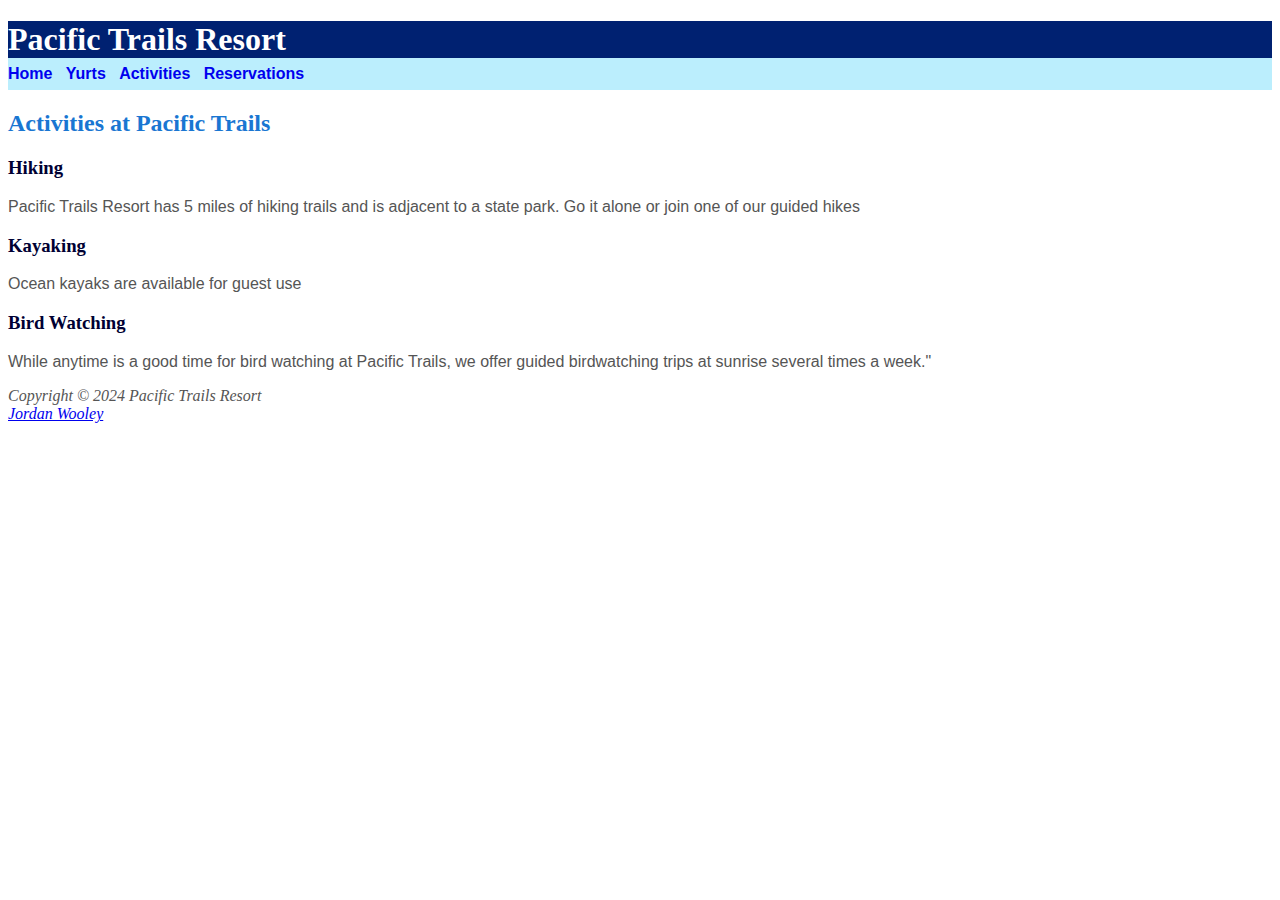
==== activities.html @ 9d621301 "add images, more css, activities page and ignore file" ====
<!DOCTYPE html>
<html lang="en">
  <head>
    <link rel="stylesheet" href="css/pacific.css" />
    <meta charset="utf-8" />
    <title>Pacific Trails Resort :: Activities</title>
  </head>

  <body>
    <header>
      <h1>Pacific Trails Resort</h1>
    </header>

    <nav>
      <a href="index.html"><b>Home</b></a> &nbsp;
      <a href="yurts.html"><b>Yurts</b></a> &nbsp;
      <a href="activities.html"><b>Activities</b></a> &nbsp;
      <a href="#"><b>Reservations</b></a>
    </nav>

    <main>
      <h2>Activities at Pacific Trails</h2>
      <h3>Hiking</h3>
      <p>
        Pacific Trails Resort has 5 miles of hiking trails and is adjacent to a
        state park. Go it alone or join one of our guided hikes
      </p>

      <h3>Kayaking</h3>
      <p>Ocean kayaks are available for guest use</p>

      <h3>Bird Watching</h3>
      <p>
        While anytime is a good time for bird watching at Pacific Trails, we
        offer guided birdwatching trips at sunrise several times a week."
      </p>
    </main>

    <footer>
      Copyright © 2024 Pacific Trails Resort<br />
      <a href="mailto:jordanwooley95@gmail.com">Jordan Wooley</a>
    </footer>
  </body>
</html>
---- css/pacific.css ----
body {
  background-color: white;
  color: #555555;
  font-family: Arial, Helvetica, sans-serif;
}

h1 {
  background-color: #002171;
  color: #ffffff;
  margin-bottom: 0;
  font-family: Georgia, "Times New Roman", Times, serif;
}

nav {
  background-color: #bbeefd;
  color: white;
  font-weight: bold;
  line-height: 200%;
}

nav a {
  text-decoration: none;
}

h2 {
  color: #1976d2;
  font-family: Georgia, "Times New Roman", Times, serif;
}

h3 {
  color: #000033;
  font-family: Georgia, "Times New Roman", Times, serif;
}

dt {
  color: #002171;
}

footer {
  font-style: italic;
  font-family: Georgia, "Times New Roman", Times, serif;
}

.resort {
  color: #1976d2;
}

.contact {
  color: black;
}
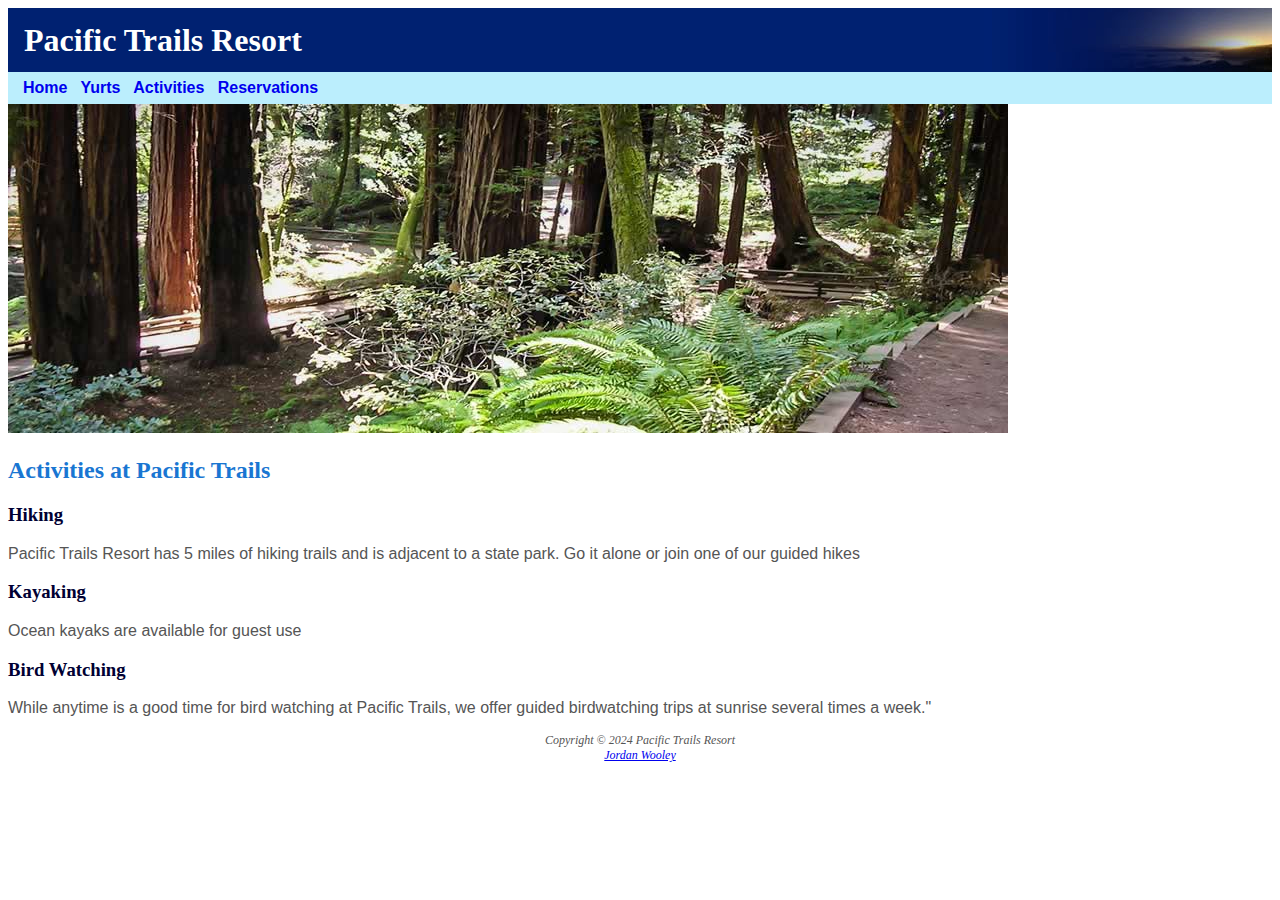
==== commit 149a5787: "more css and images" ====
--- a/activities.html
+++ b/activities.html
@@ -12,11 +12,14 @@
     </header>
 
     <nav>
-      <a href="index.html"><b>Home</b></a> &nbsp;
-      <a href="yurts.html"><b>Yurts</b></a> &nbsp;
-      <a href="activities.html"><b>Activities</b></a> &nbsp;
-      <a href="#"><b>Reservations</b></a>
+      <a href="index.html">Home</a> &nbsp; <a href="yurts.html">Yurts</a> &nbsp;
+      <a href="activities.html">Activities</a> &nbsp;
+      <a href="#">Reservations</a>
     </nav>
+
+    <div>
+      <img src="images/trail.jpg" alt="trail" />
+    </div>
 
     <main>
       <h2>Activities at Pacific Trails</h2>
--- a/css/pacific.css
+++ b/css/pacific.css
@@ -5,13 +5,24 @@
 }
 
 h1 {
-  background-color: #002171;
   color: #ffffff;
   margin-bottom: 0;
+  margin-top: 0;
   font-family: Georgia, "Times New Roman", Times, serif;
 }
 
+header {
+  background-color: #002171;
+  background-image: url("../images/sunset.jpg");
+  background-repeat: no-repeat;
+  background-position: right;
+  line-height: 400%;
+  text-indent: 1em;
+  width: 100%;
+}
+
 nav {
+  padding-left: 15px;
   background-color: #bbeefd;
   color: white;
   font-weight: bold;
@@ -39,12 +50,24 @@
 footer {
   font-style: italic;
   font-family: Georgia, "Times New Roman", Times, serif;
+  font-size: 75%;
+  text-align: center;
+}
+
+ul {
+  list-style-image: url(../images/marker.gif);
 }
 
 .resort {
   color: #1976d2;
+  font-weight: bold;
 }
 
 .contact {
   color: black;
+  font-size: 90%;
 }
+
+#coast {
+  width: 100%;
+}
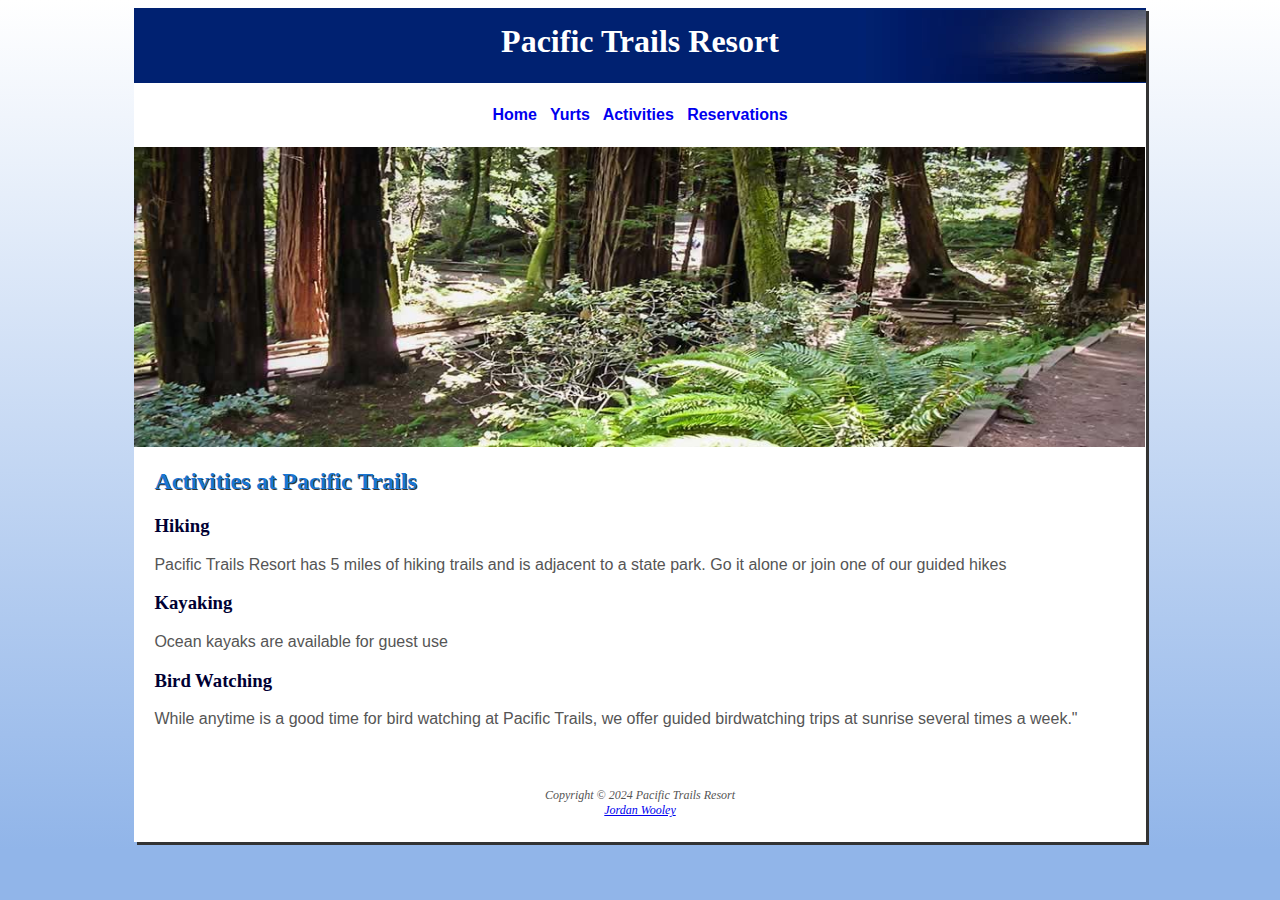
==== commit 1ed9693d: "add more css and formatting" ====
--- a/activities.html
+++ b/activities.html
@@ -7,41 +7,42 @@
   </head>
 
   <body>
-    <header>
-      <h1>Pacific Trails Resort</h1>
-    </header>
+    <div id="wrapper">
+      <header>
+        <h1>Pacific Trails Resort</h1>
+      </header>
 
-    <nav>
-      <a href="index.html">Home</a> &nbsp; <a href="yurts.html">Yurts</a> &nbsp;
-      <a href="activities.html">Activities</a> &nbsp;
-      <a href="#">Reservations</a>
-    </nav>
+      <nav>
+        <a href="index.html">Home</a> &nbsp;
+        <a href="yurts.html">Yurts</a> &nbsp;
+        <a href="activities.html">Activities</a> &nbsp;
+        <a href="#">Reservations</a>
+      </nav>
 
-    <div>
-      <img src="images/trail.jpg" alt="trail" />
+      <div id="activitiesHero"></div>
+
+      <main>
+        <h2>Activities at Pacific Trails</h2>
+        <h3>Hiking</h3>
+        <p>
+          Pacific Trails Resort has 5 miles of hiking trails and is adjacent to
+          a state park. Go it alone or join one of our guided hikes
+        </p>
+
+        <h3>Kayaking</h3>
+        <p>Ocean kayaks are available for guest use</p>
+
+        <h3>Bird Watching</h3>
+        <p>
+          While anytime is a good time for bird watching at Pacific Trails, we
+          offer guided birdwatching trips at sunrise several times a week."
+        </p>
+      </main>
+
+      <footer>
+        Copyright © 2024 Pacific Trails Resort<br />
+        <a href="mailto:jordanwooley95@gmail.com">Jordan Wooley</a>
+      </footer>
     </div>
-
-    <main>
-      <h2>Activities at Pacific Trails</h2>
-      <h3>Hiking</h3>
-      <p>
-        Pacific Trails Resort has 5 miles of hiking trails and is adjacent to a
-        state park. Go it alone or join one of our guided hikes
-      </p>
-
-      <h3>Kayaking</h3>
-      <p>Ocean kayaks are available for guest use</p>
-
-      <h3>Bird Watching</h3>
-      <p>
-        While anytime is a good time for bird watching at Pacific Trails, we
-        offer guided birdwatching trips at sunrise several times a week."
-      </p>
-    </main>
-
-    <footer>
-      Copyright © 2024 Pacific Trails Resort<br />
-      <a href="mailto:jordanwooley95@gmail.com">Jordan Wooley</a>
-    </footer>
   </body>
 </html>
--- a/css/pacific.css
+++ b/css/pacific.css
@@ -1,7 +1,14 @@
 body {
-  background-color: white;
+  background-color: #91b5e9;
+  background-image: linear-gradient(to bottom, #ffffff, #91b5e9);
+  background-repeat: no-repeat;
   color: #555555;
   font-family: Arial, Helvetica, sans-serif;
+}
+
+main {
+  padding: 1px 20px 20px 20px;
+  display: block;
 }
 
 h1 {
@@ -16,17 +23,18 @@
   background-image: url("../images/sunset.jpg");
   background-repeat: no-repeat;
   background-position: right;
-  line-height: 400%;
-  text-indent: 1em;
-  width: 100%;
+  padding-top: 15px;
+  height: 60px;
+  text-align: center;
 }
 
 nav {
-  padding-left: 15px;
-  background-color: #bbeefd;
+  background-color: white;
   color: white;
   font-weight: bold;
   line-height: 200%;
+  text-align: center;
+  padding: 1em;
 }
 
 nav a {
@@ -35,6 +43,7 @@
 
 h2 {
   color: #1976d2;
+  text-shadow: 1px 1px 0 #333333;
   font-family: Georgia, "Times New Roman", Times, serif;
 }
 
@@ -52,6 +61,7 @@
   font-family: Georgia, "Times New Roman", Times, serif;
   font-size: 75%;
   text-align: center;
+  padding: 2em;
 }
 
 ul {
@@ -71,3 +81,34 @@
 #coast {
   width: 100%;
 }
+
+#wrapper {
+  width: 80%;
+  margin-left: auto;
+  margin-right: auto;
+  background-color: white;
+  min-width: 960px;
+  max-width: 2048px;
+  box-shadow: 3px 3px 0 #333333;
+}
+
+#homeHero {
+  background-image: url(../images/coast.jpg);
+  background-repeat: no-repeat;
+  background-size: 100% 100%;
+  height: 300px;
+}
+
+#yurtsHero {
+  background-image: url(../images/yurt.jpg);
+  background-repeat: no-repeat;
+  background-size: 100% 100%;
+  height: 300px;
+}
+
+#activitiesHero {
+  background-image: url(../images/trail.jpg);
+  background-repeat: no-repeat;
+  background-size: 100% 100%;
+  height: 300px;
+}
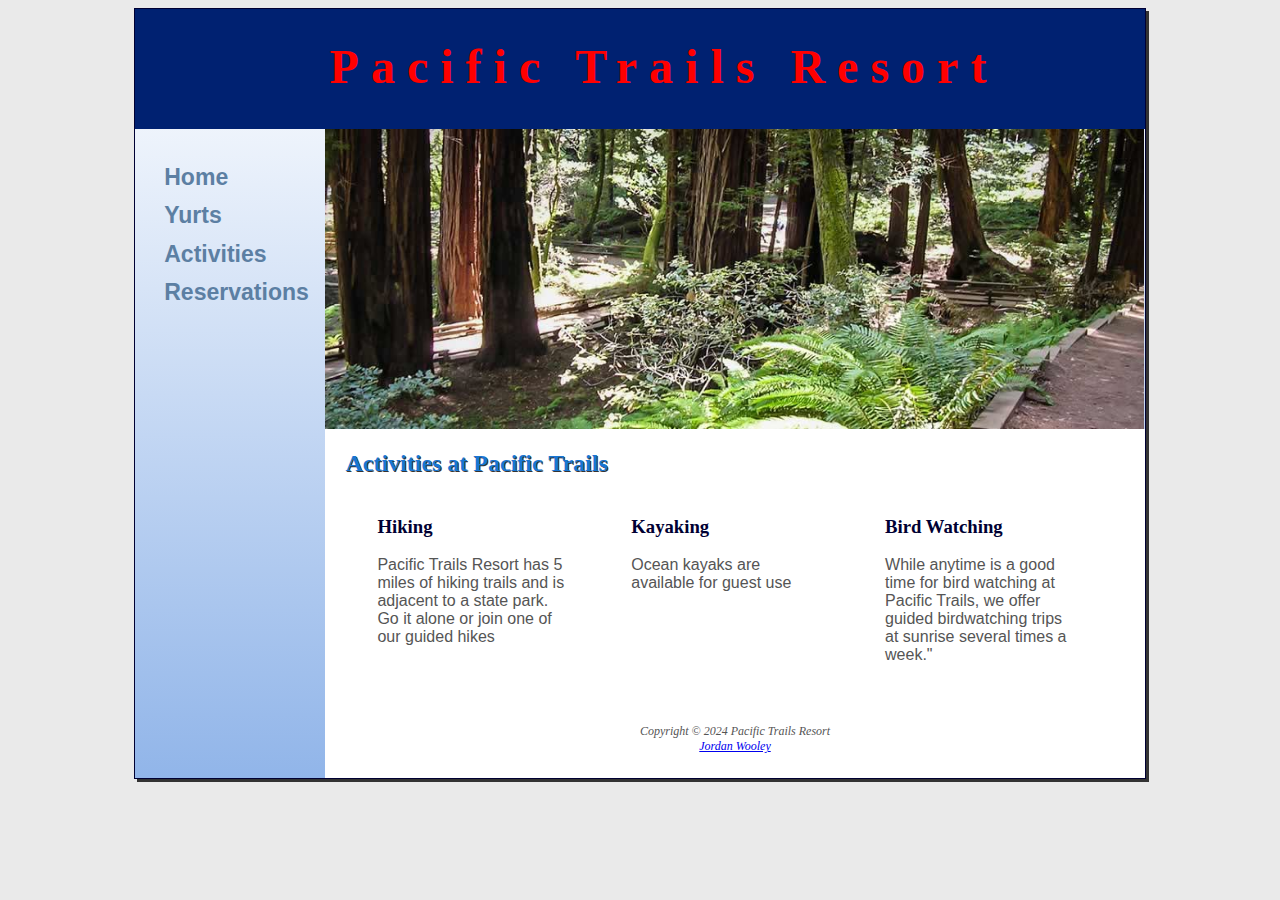
==== commit a6c29f52: "lab5" ====
--- a/activities.html
+++ b/activities.html
@@ -9,34 +9,42 @@
   <body>
     <div id="wrapper">
       <header>
-        <h1>Pacific Trails Resort</h1>
+        <h1><a href="index.html">Pacific Trails Resort </a></h1>
       </header>
 
       <nav>
-        <a href="index.html">Home</a> &nbsp;
-        <a href="yurts.html">Yurts</a> &nbsp;
-        <a href="activities.html">Activities</a> &nbsp;
-        <a href="#">Reservations</a>
+        <ul>
+          <li><a href="index.html">Home</a></li>
+          <li><a href="yurts.html">Yurts</a></li>
+          <li><a href="activities.html">Activities</a></li>
+          <li><a href="#">Reservations</a></li>
+        </ul>
       </nav>
 
       <div id="activitiesHero"></div>
 
       <main>
         <h2>Activities at Pacific Trails</h2>
-        <h3>Hiking</h3>
-        <p>
-          Pacific Trails Resort has 5 miles of hiking trails and is adjacent to
-          a state park. Go it alone or join one of our guided hikes
-        </p>
+        <section>
+          <h3>Hiking</h3>
+          <p>
+            Pacific Trails Resort has 5 miles of hiking trails and is adjacent
+            to a state park. Go it alone or join one of our guided hikes
+          </p>
+        </section>
 
-        <h3>Kayaking</h3>
-        <p>Ocean kayaks are available for guest use</p>
+        <section>
+          <h3>Kayaking</h3>
+          <p>Ocean kayaks are available for guest use</p>
+        </section>
 
-        <h3>Bird Watching</h3>
-        <p>
-          While anytime is a good time for bird watching at Pacific Trails, we
-          offer guided birdwatching trips at sunrise several times a week."
-        </p>
+        <section>
+          <h3>Bird Watching</h3>
+          <p>
+            While anytime is a good time for bird watching at Pacific Trails, we
+            offer guided birdwatching trips at sunrise several times a week."
+          </p>
+        </section>
       </main>
 
       <footer>
--- a/css/pacific.css
+++ b/css/pacific.css
@@ -1,44 +1,99 @@
+* {
+  box-sizing: border-box;
+}
+
 body {
-  background-color: #91b5e9;
-  background-image: linear-gradient(to bottom, #ffffff, #91b5e9);
-  background-repeat: no-repeat;
+  background-color: #eaeaea;
   color: #555555;
   font-family: Arial, Helvetica, sans-serif;
 }
 
 main {
-  padding: 1px 20px 20px 20px;
+  background-color: #ffffff;
+  margin-left: 190px;
+  padding: 1px 30px 20px 20px;
   display: block;
+  overflow: auto;
+}
+
+header {
+  background-color: #002171;
+  padding-top: 30px;
+  padding-left: 3em;
+  height: 120px;
+  text-align: center;
+}
+header a {
+  text-decoration: none;
+}
+
+header a:link {
+  color: red;
+}
+
+header a:visited {
+  color: #ffffff;
+}
+
+header a:hover {
+  color: #91b5e9;
+}
+
+header a:active {
+  color: white;
+}
+
+section {
+  float: left;
+  width: 33%;
+  padding-left: 2em;
+  padding-right: 2em;
+}
+
+nav ul {
+  list-style-type: none;
+  margin: 0;
+  padding-left: 0;
+  font-size: 1.2em;
+}
+
+nav {
+  width: 160px;
+  color: white;
+  font-weight: bold;
+  line-height: 200%;
+  float: left;
+  padding: 1.5em;
+  font-size: 120%;
+}
+
+nav a {
+  text-decoration: none;
+}
+
+nav a:link {
+  color: #5c7fa3;
+}
+
+nav a:visited {
+  color: #344873;
+}
+
+nav a:hover {
+  color: #a52a2a;
+}
+
+nav a:active {
+  color: white;
 }
 
 h1 {
+  font-size: 3em;
+  letter-spacing: 0.25em;
   color: #ffffff;
   margin-bottom: 0;
   margin-top: 0;
   font-family: Georgia, "Times New Roman", Times, serif;
-}
-
-header {
-  background-color: #002171;
-  background-image: url("../images/sunset.jpg");
-  background-repeat: no-repeat;
-  background-position: right;
-  padding-top: 15px;
-  height: 60px;
-  text-align: center;
-}
-
-nav {
-  background-color: white;
-  color: white;
-  font-weight: bold;
-  line-height: 200%;
-  text-align: center;
-  padding: 1em;
-}
-
-nav a {
-  text-decoration: none;
 }
 
 h2 {
@@ -57,6 +112,8 @@
 }
 
 footer {
+  margin-left: 190px;
+  background-color: #ffffff;
   font-style: italic;
   font-family: Georgia, "Times New Roman", Times, serif;
   font-size: 75%;
@@ -64,7 +121,7 @@
   padding: 2em;
 }
 
-ul {
+main ul {
   list-style-image: url(../images/marker.gif);
 }
 
@@ -86,20 +143,24 @@
   width: 80%;
   margin-left: auto;
   margin-right: auto;
-  background-color: white;
+  background-color: #90c7e3;
   min-width: 960px;
   max-width: 2048px;
   box-shadow: 3px 3px 0 #333333;
+  border: 1px solid #000033;
+  background-image: linear-gradient(to bottom, #ffffff, #91b5e9);
+  background-repeat: no-repeat;
 }
 
 #homeHero {
-  background-image: url(../images/coast.jpg);
-  background-repeat: no-repeat;
+  margin-left: 190px;
+  background-image: url(../images/coast2.jpg);
   background-size: 100% 100%;
   height: 300px;
 }
 
 #yurtsHero {
+  margin-left: 190px;
   background-image: url(../images/yurt.jpg);
   background-repeat: no-repeat;
   background-size: 100% 100%;
@@ -107,6 +168,7 @@
 }
 
 #activitiesHero {
+  margin-left: 190px;
   background-image: url(../images/trail.jpg);
   background-repeat: no-repeat;
   background-size: 100% 100%;
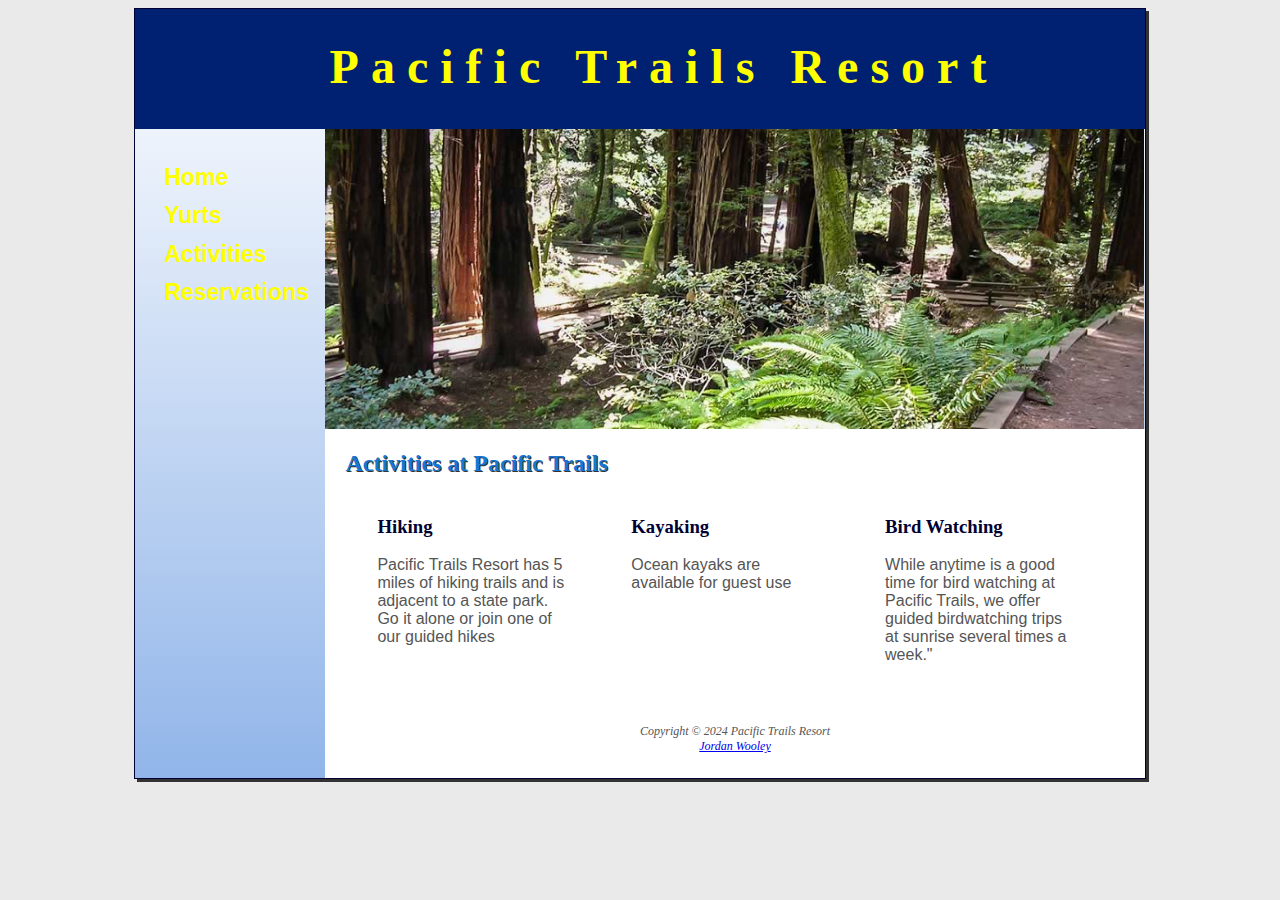
==== commit 0d7d0204: "fix spacing" ====
--- a/activities.html
+++ b/activities.html
@@ -5,7 +5,6 @@
     <meta charset="utf-8" />
     <title>Pacific Trails Resort :: Activities</title>
   </head>
-
   <body>
     <div id="wrapper">
       <header>
--- a/css/pacific.css
+++ b/css/pacific.css
@@ -28,19 +28,15 @@
 }
 
 header a:link {
-  color: red;
+  color: yellow; /*white for lab*/
 }
 
 header a:visited {
-  color: #ffffff;
+  color: #ffffff; /*working*/
 }
 
 header a:hover {
-  color: #91b5e9;
-}
-
-header a:active {
-  color: white;
+  color: #91b5e9; /*working*/
 }
 
 section {
@@ -59,7 +55,6 @@
 
 nav {
   width: 160px;
-  color: white;
   font-weight: bold;
   line-height: 200%;
   float: left;
@@ -72,25 +67,20 @@
 }
 
 nav a:link {
-  color: #5c7fa3;
+  color: yellow; /*#5c7fa3 for lab */
 }
 
 nav a:visited {
-  color: #344873;
+  color: #344873; /*working*/
 }
 
 nav a:hover {
-  color: #a52a2a;
-}
-
-nav a:active {
-  color: white;
+  color: #a52a2a; /*working*/
 }
 
 h1 {
   font-size: 3em;
   letter-spacing: 0.25em;
-  color: #ffffff;
   margin-bottom: 0;
   margin-top: 0;
   font-family: Georgia, "Times New Roman", Times, serif;
@@ -105,10 +95,6 @@
 h3 {
   color: #000033;
   font-family: Georgia, "Times New Roman", Times, serif;
-}
-
-dt {
-  color: #002171;
 }
 
 footer {
